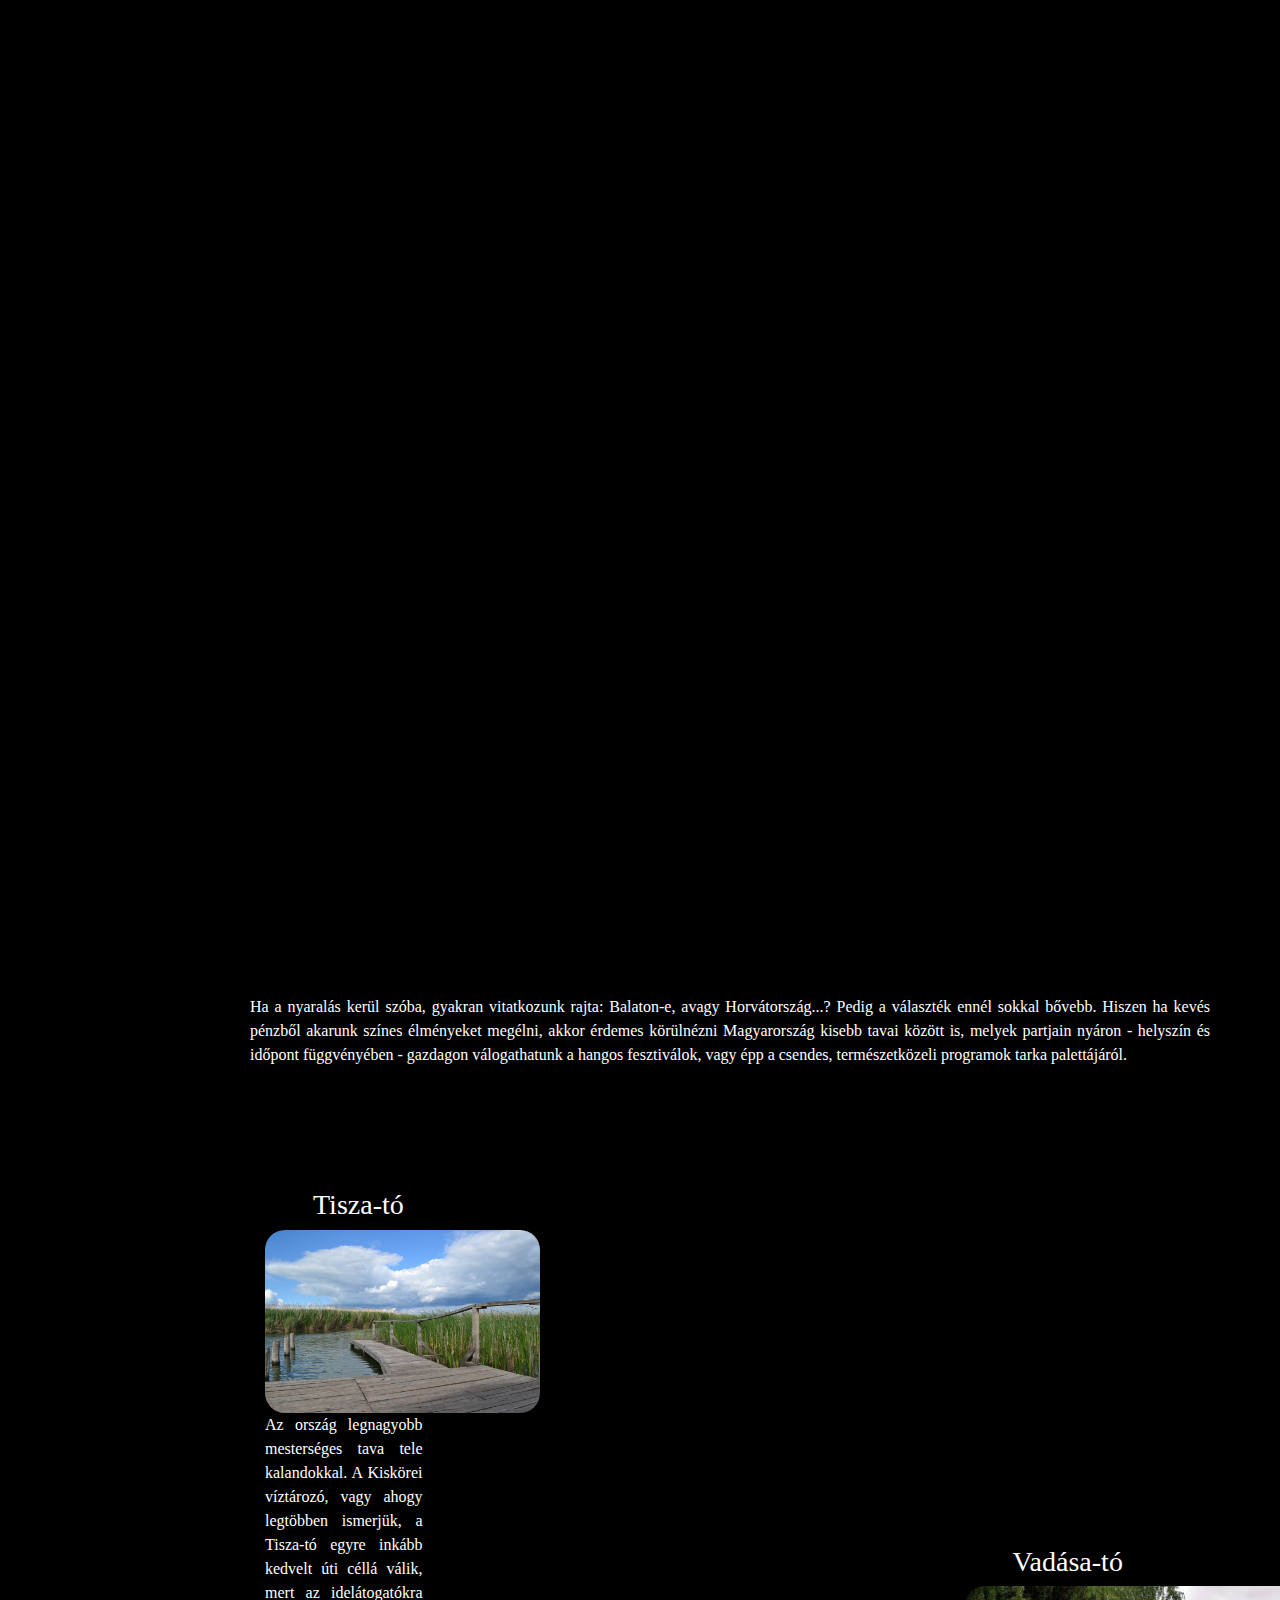
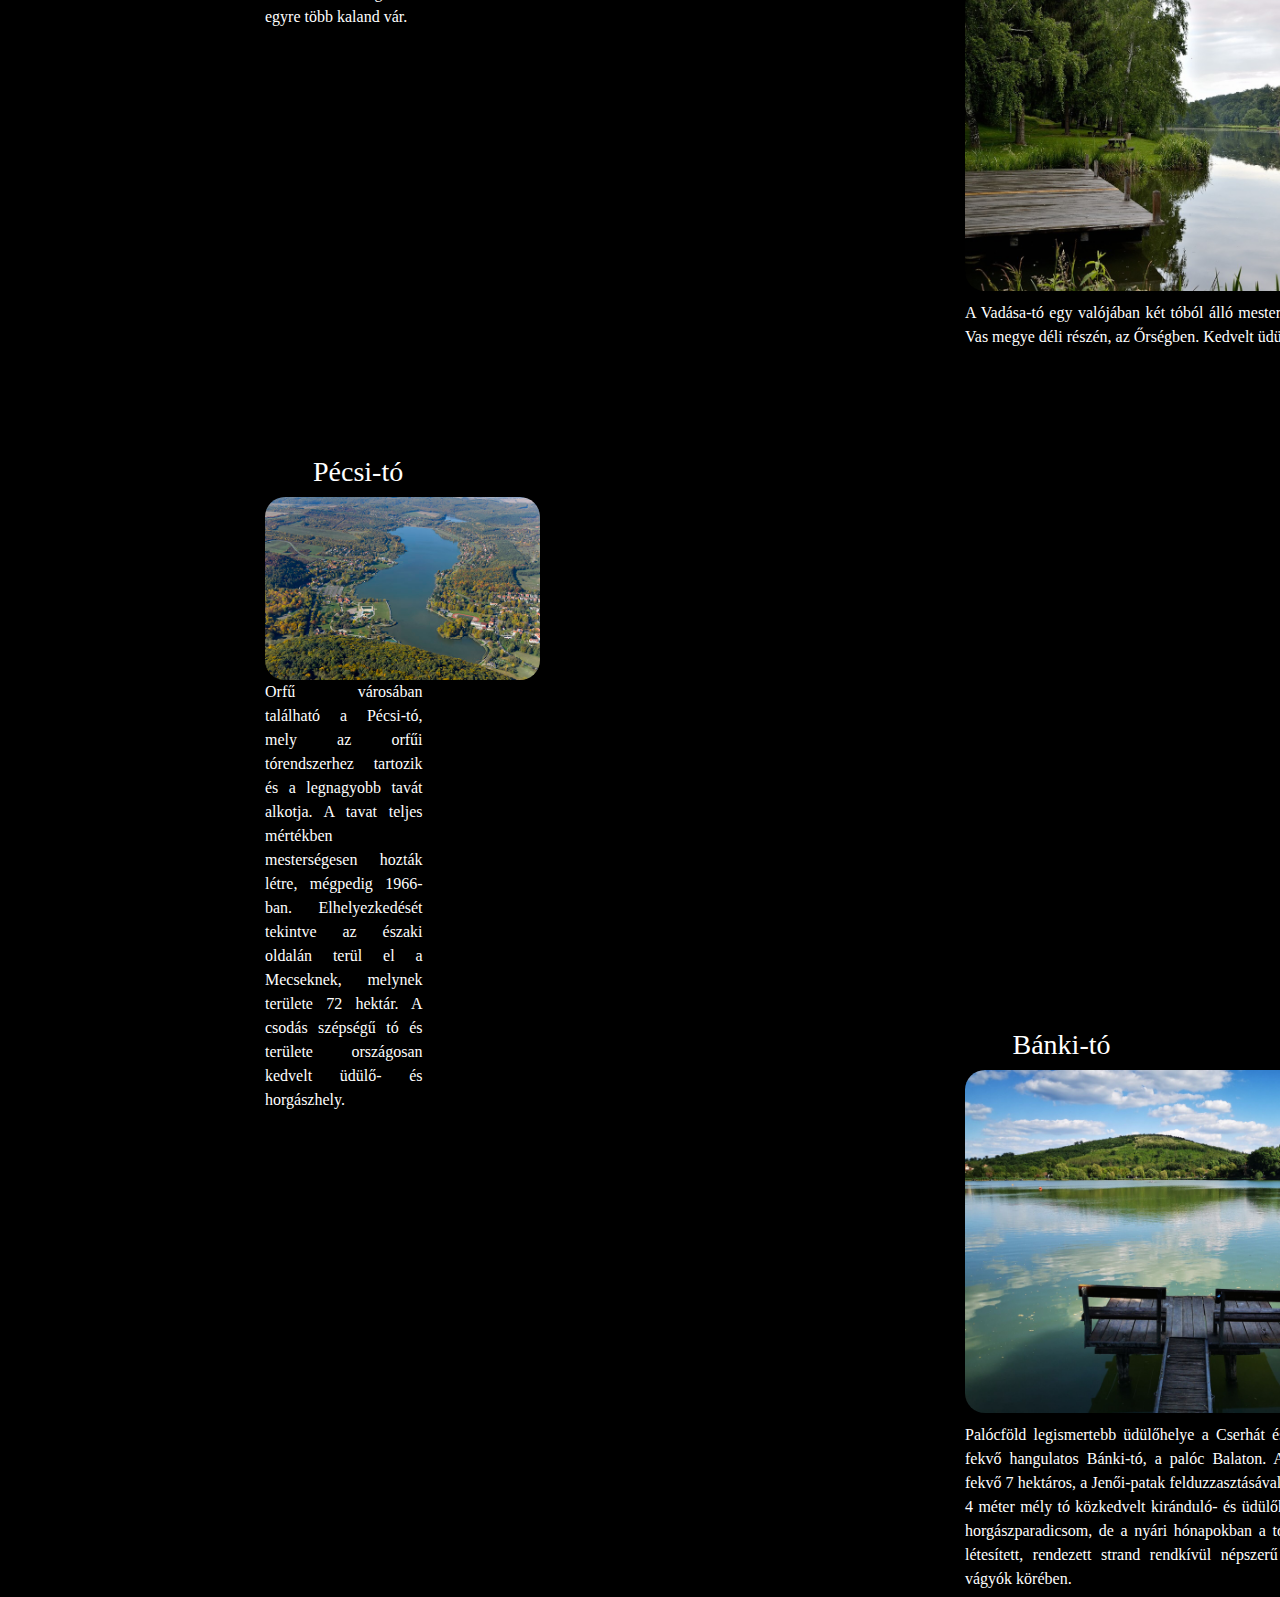
==== index.html @ cd0c058f "Add files via upload" ====
<!DOCTYPE html>
<html lang="hu">
<head>
    <meta charset="UTF-8">
    <meta http-equiv="X-UA-Compatible" content="IE=edge">
    <meta name="viewport" content="width=device-width, initial-scale=1.0">
    <link rel="stylesheet" href="bootstrap.min_1.css">
    <link rel="stylesheet" href="style.css">
    <title>Magyarország tavai</title>
</head>
<body>
    <header>
        <h1>Kisebb nyaralótavak Magyarországon</h1>
    </header>
    <p id="pszöveg">Ha a nyaralás kerül szóba, gyakran vitatkozunk rajta: Balaton-e, avagy Horvátország...? Pedig a választék ennél sokkal bővebb. Hiszen ha kevés pénzből akarunk színes élményeket megélni, akkor érdemes körülnézni Magyarország kisebb tavai között is, melyek partjain nyáron - helyszín és időpont függvényében - gazdagon válogathatunk a hangos fesztiválok, vagy épp a csendes, természetközeli programok tarka palettájáról.</p>
    <section class="col-lg-6">
       <h3 id="Tisza">Tisza-tó </h3>
       <img id="img1" src="tiszato.jpg">

       <p id="p1">Az ország legnagyobb mesterséges tava tele kalandokkal. A Kiskörei víztározó, vagy ahogy legtöbben ismerjük, a Tisza-tó egyre inkább kedvelt úti céllá válik, mert az idelátogatókra egyre több kaland vár.</p>
    </section>
    <section class="col-lg-6">
        <h3 id="Vadas"> Vadása-tó </h3>
        <img id="img2" src="vadasato.jpg">
        <p id="p2">A Vadása-tó egy valójában két tóból álló mesterséges tóegyüttes neve Vas megye déli részén, az Őrségben.  Kedvelt üdülő- és horgászhely.</p>
    </section>
    <section class="col-lg-6">
        <h3 id="Pécsi">Pécsi-tó</h3>
        <img id="img1" src="pecsito.jpg">
        <p id="p1">Orfű városában található a Pécsi-tó, mely az orfűi tórendszerhez tartozik és a legnagyobb tavát alkotja. A tavat teljes mértékben mesterségesen hozták létre, mégpedig 1966-ban. Elhelyezkedését tekintve az északi oldalán terül el a Mecseknek, melynek területe 72 hektár. A csodás szépségű tó és területe országosan kedvelt üdülő- és horgászhely.</p>
    </section>
    <section class="col-lg-6">
        <h3 id="Bánki">Bánki-tó</h3>
        <img id="img2" src="bankito.jpg">
        <p id="p2">Palócföld legismertebb üdülőhelye a Cserhát és a Börzsöny határán fekvő hangulatos Bánki-tó, a palóc Balaton. A Bánk falu területén fekvő 7 hektáros, a Jenői-patak felduzzasztásával létrehozott, átlagosan 4 méter mély tó közkedvelt kiránduló- és üdülőhely. A víz elsősorban horgászparadicsom, de a nyári hónapokban a tó falu felé eső részén létesített, rendezett strand rendkívül népszerű a fürdőzni, napozni vágyók körében.</p>
    </section>
    <footer>

    </footer>
</body>
</html>
---- style.css ----
body{
background-color: black;
font-family:  Verdana;
color: white;
}
header{
    text-align: center;
    height: 1000px;
    background-image: url(vadasa_to/6.jpg);
    background-repeat: no-repeat;
    background-size: 100%;
    width: 100%;
}
#Tisza{
    padding-left: 30%;
    position: relative;
    right: -115px;
    top: 100px;
}
#Vadas{
    padding-left: 75%;
    position: relative;
    right: -540px;
    top: 0px;
}
#Pécsi{
    padding-left: 30%;
    position: relative;
    right: -115px;
    top: 100px;
}
#Bánki{
    padding-left: 75%;
    position: relative;
    right: -540px;
}
img{
    width: 15%;
}
#img1{
    position: relative;
    right: -250px;
    width: 45%;
    top: 100px;
    border-radius: 20px;
}
#img2{
    position: relative;
    right:-950px;
    width: 75%;
    border-radius: 20px;
}
p{
    width: 75%;
    position: relative;
    right: -250px;
    top: 100px;
}
#p{
    padding-left: 50px;
}
#p1{
    text-align: justify;
    padding-right: 300px;
}
#p2{
    position: relative;
    text-align: justify;
    right:-950px;
    top: 10px;
}
h1{
    padding-top: 300px;
    padding-left: 50px;
    color: black;
    font-size: 100px;
}
#pszöveg{
   text-align:justify;
   position: relative;
   top: -5px;
}
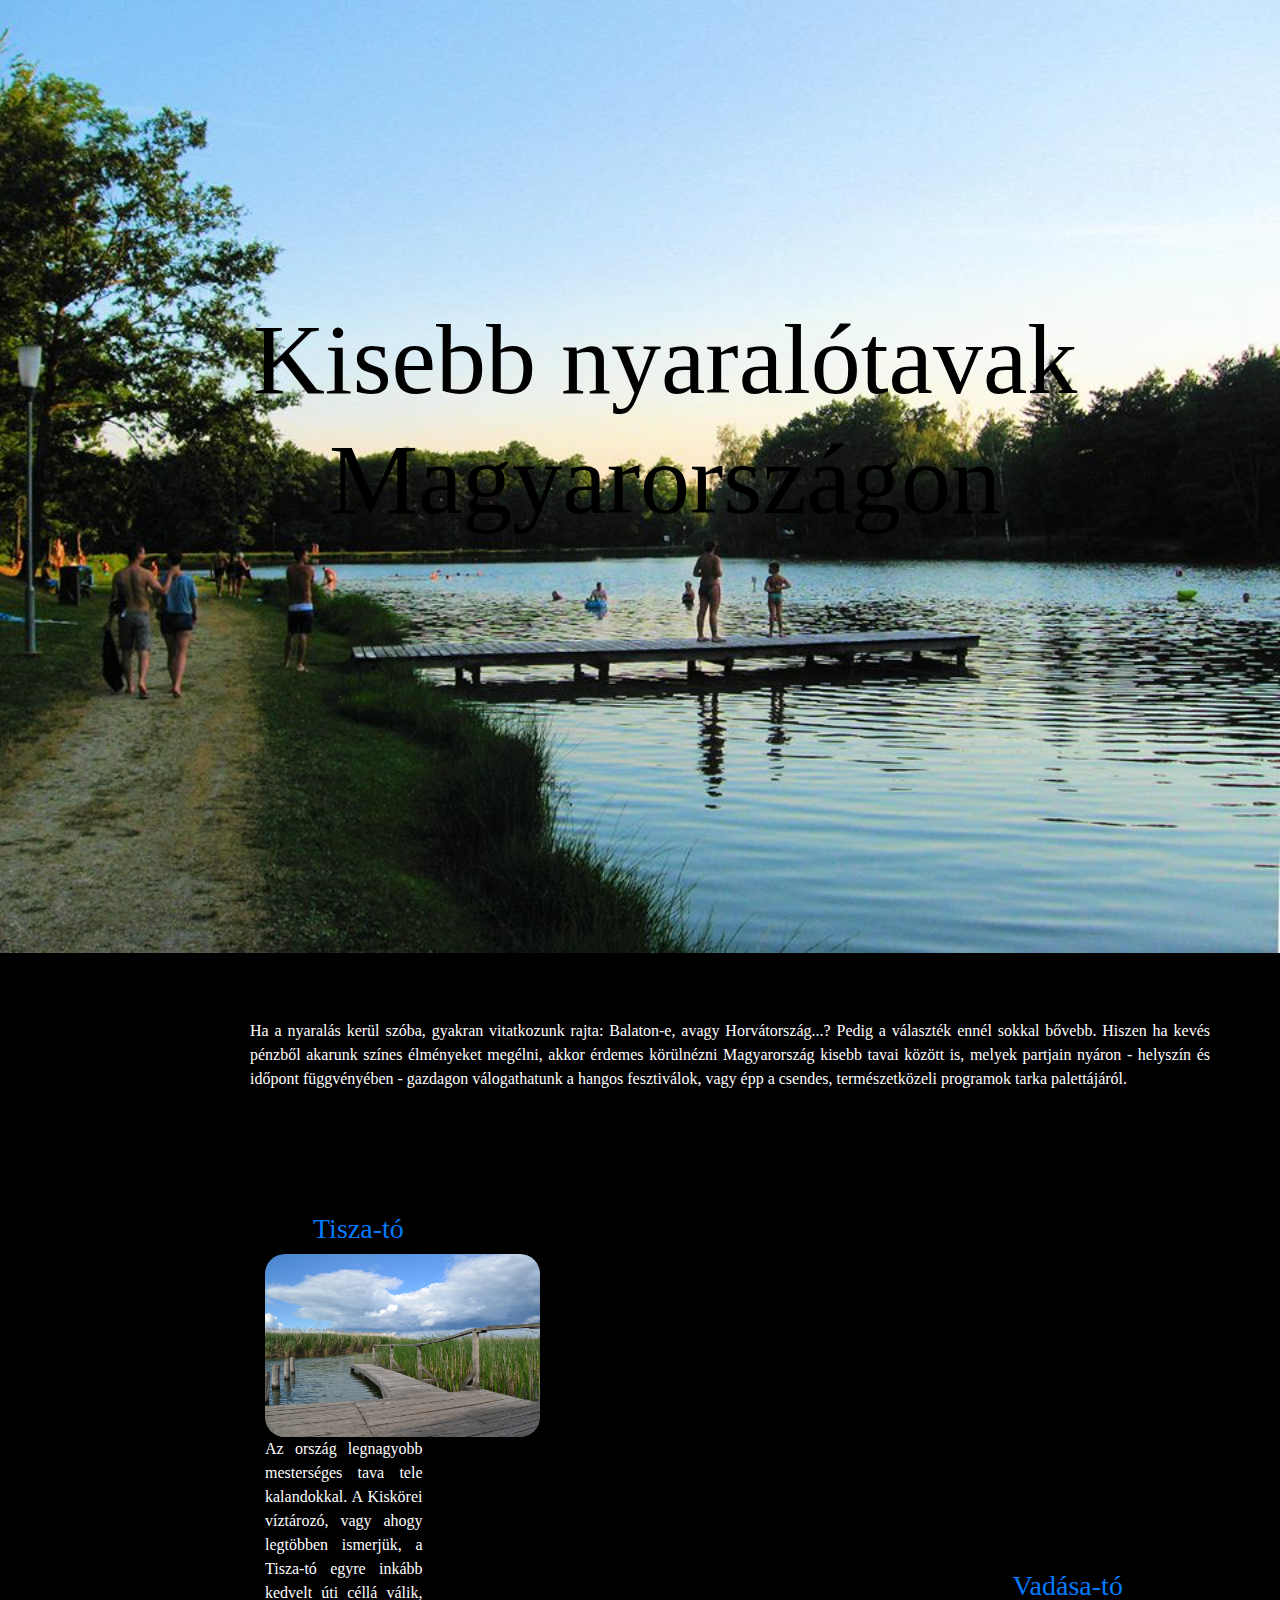
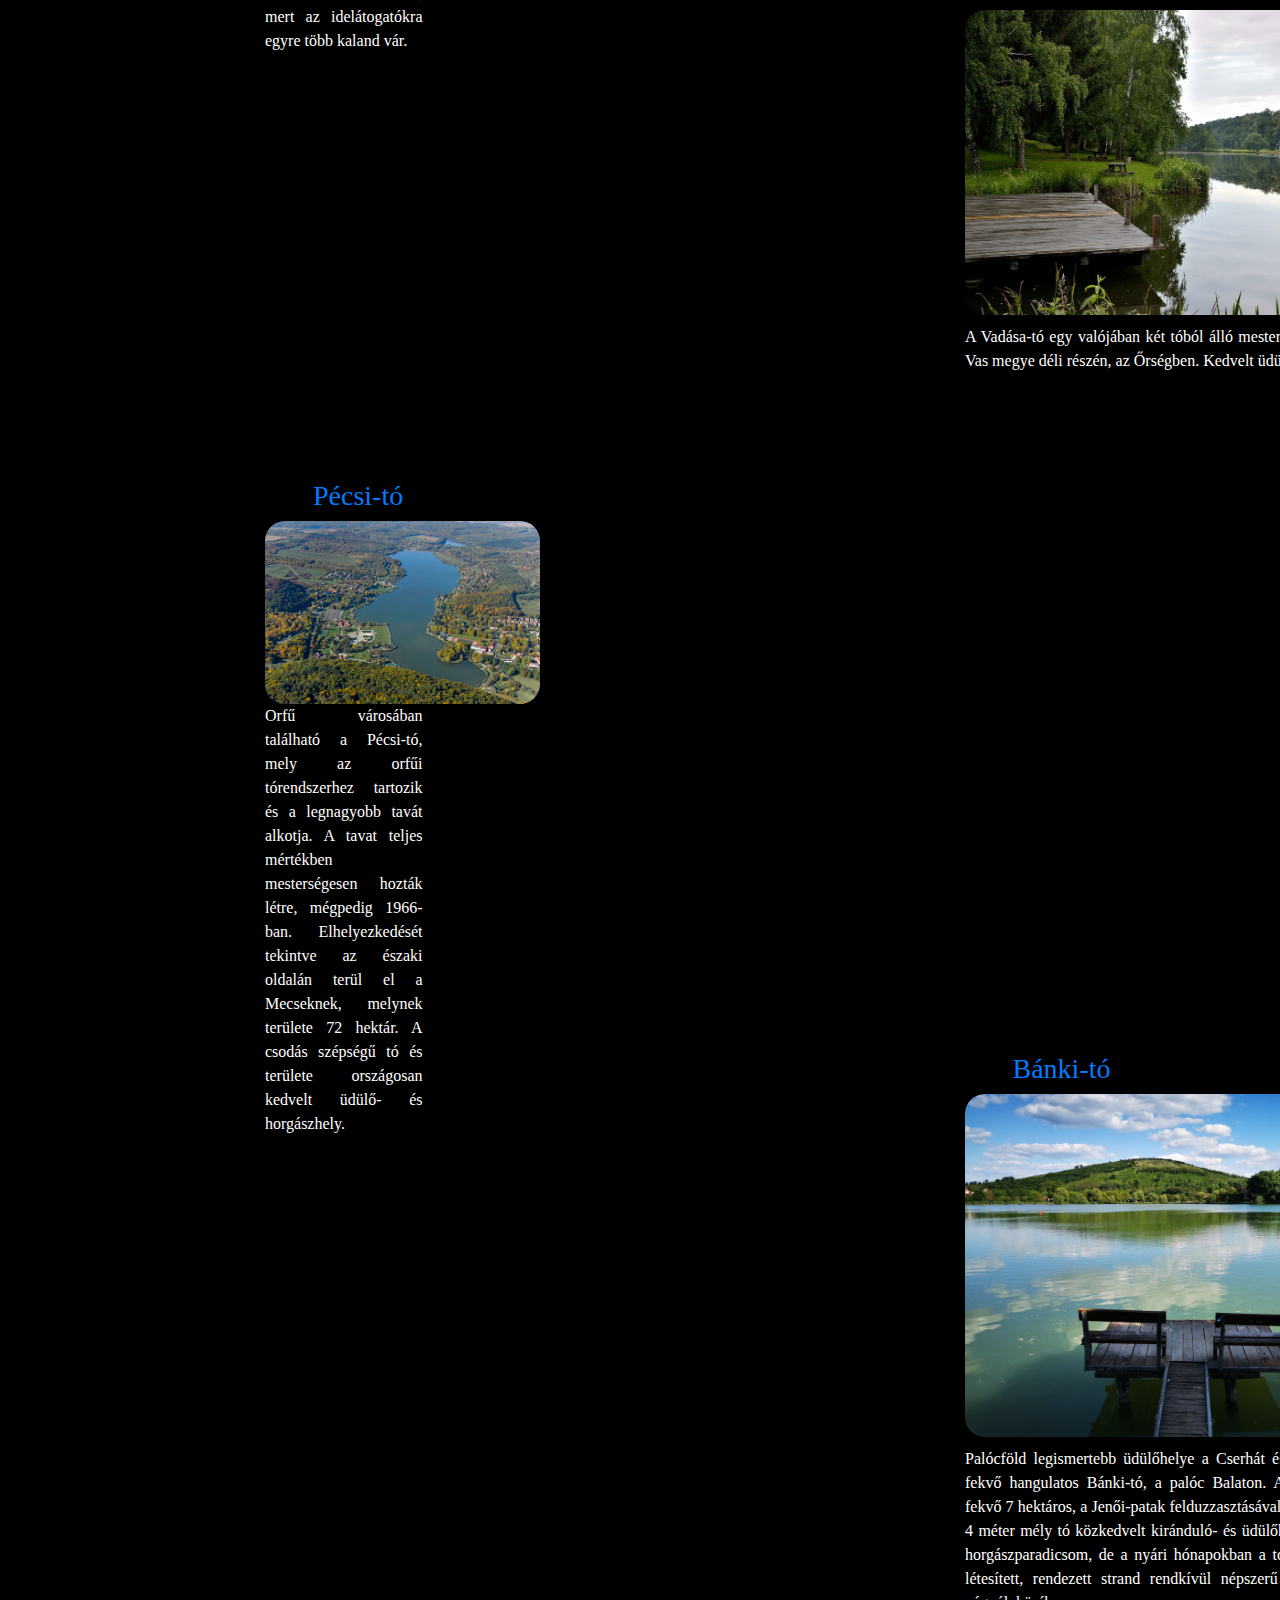
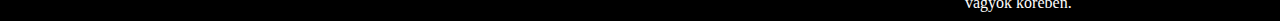
==== commit 633dd596: "Oldalak összelinkelése és képek beállítása" ====
--- a/index.html
+++ b/index.html
@@ -12,25 +12,26 @@
     <header>
         <h1>Kisebb nyaralótavak Magyarországon</h1>
     </header>
+    <br>
     <p id="pszöveg">Ha a nyaralás kerül szóba, gyakran vitatkozunk rajta: Balaton-e, avagy Horvátország...? Pedig a választék ennél sokkal bővebb. Hiszen ha kevés pénzből akarunk színes élményeket megélni, akkor érdemes körülnézni Magyarország kisebb tavai között is, melyek partjain nyáron - helyszín és időpont függvényében - gazdagon válogathatunk a hangos fesztiválok, vagy épp a csendes, természetközeli programok tarka palettájáról.</p>
     <section class="col-lg-6">
-       <h3 id="Tisza">Tisza-tó </h3>
+       <h3 id="Tisza" ><a href="tiszato.html">Tisza-tó</a> </h3>
        <img id="img1" src="tiszato.jpg">
 
        <p id="p1">Az ország legnagyobb mesterséges tava tele kalandokkal. A Kiskörei víztározó, vagy ahogy legtöbben ismerjük, a Tisza-tó egyre inkább kedvelt úti céllá válik, mert az idelátogatókra egyre több kaland vár.</p>
     </section>
     <section class="col-lg-6">
-        <h3 id="Vadas"> Vadása-tó </h3>
+        <h3 id="Vadas"><a href="vadasato.html">Vadása-tó</a> </h3>
         <img id="img2" src="vadasato.jpg">
         <p id="p2">A Vadása-tó egy valójában két tóból álló mesterséges tóegyüttes neve Vas megye déli részén, az Őrségben.  Kedvelt üdülő- és horgászhely.</p>
     </section>
     <section class="col-lg-6">
-        <h3 id="Pécsi">Pécsi-tó</h3>
+        <h3 id="Pécsi"><a href="pecsito.html">Pécsi-tó</a> </h3>
         <img id="img1" src="pecsito.jpg">
         <p id="p1">Orfű városában található a Pécsi-tó, mely az orfűi tórendszerhez tartozik és a legnagyobb tavát alkotja. A tavat teljes mértékben mesterségesen hozták létre, mégpedig 1966-ban. Elhelyezkedését tekintve az északi oldalán terül el a Mecseknek, melynek területe 72 hektár. A csodás szépségű tó és területe országosan kedvelt üdülő- és horgászhely.</p>
     </section>
     <section class="col-lg-6">
-        <h3 id="Bánki">Bánki-tó</h3>
+        <h3 id="Bánki"><a href="bankito.html">Bánki-tó</a> </h3>
         <img id="img2" src="bankito.jpg">
         <p id="p2">Palócföld legismertebb üdülőhelye a Cserhát és a Börzsöny határán fekvő hangulatos Bánki-tó, a palóc Balaton. A Bánk falu területén fekvő 7 hektáros, a Jenői-patak felduzzasztásával létrehozott, átlagosan 4 méter mély tó közkedvelt kiránduló- és üdülőhely. A víz elsősorban horgászparadicsom, de a nyári hónapokban a tó falu felé eső részén létesített, rendezett strand rendkívül népszerű a fürdőzni, napozni vágyók körében.</p>
     </section>
--- a/style.css
+++ b/style.css
@@ -1,82 +1,119 @@
 body{
-background-color: black;
-font-family:  Verdana;
-color: white;
+    background-color: black;
+    font-family:  Verdana;
+    color: white;
 }
-header{
-    text-align: center;
-    height: 1000px;
-    background-image: url(vadasa_to/6.jpg);
-    background-repeat: no-repeat;
-    background-size: 100%;
-    width: 100%;
-}
-#Tisza{
-    padding-left: 30%;
-    position: relative;
-    right: -115px;
-    top: 100px;
-}
-#Vadas{
-    padding-left: 75%;
-    position: relative;
-    right: -540px;
-    top: 0px;
-}
-#Pécsi{
-    padding-left: 30%;
-    position: relative;
-    right: -115px;
-    top: 100px;
-}
-#Bánki{
-    padding-left: 75%;
-    position: relative;
-    right: -540px;
-}
-img{
-    width: 15%;
-}
-#img1{
-    position: relative;
-    right: -250px;
-    width: 45%;
-    top: 100px;
-    border-radius: 20px;
-}
-#img2{
-    position: relative;
-    right:-950px;
-    width: 75%;
-    border-radius: 20px;
-}
-p{
-    width: 75%;
-    position: relative;
-    right: -250px;
-    top: 100px;
-}
-#p{
-    padding-left: 50px;
-}
-#p1{
-    text-align: justify;
-    padding-right: 300px;
-}
-#p2{
-    position: relative;
-    text-align: justify;
-    right:-950px;
-    top: 10px;
-}
-h1{
-    padding-top: 300px;
-    padding-left: 50px;
-    color: black;
-    font-size: 100px;
-}
-#pszöveg{
-   text-align:justify;
-   position: relative;
-   top: -5px;
-}+    header{
+        text-align: center;
+        height: 1000px;
+        background-image: url(vadasa_to/6.jpg);
+        background-repeat: no-repeat;
+        background-size: 100%;
+        width: 100%;
+    }
+    #Tisza{
+        padding-left: 30%;
+        position: relative;
+        right: -115px;
+        top: 100px;
+    }
+    #Vadas{
+        padding-left: 75%;
+        position: relative;
+        right: -540px;
+        top: 0px;
+    }
+    #Pécsi{
+        padding-left: 30%;
+        position: relative;
+        right: -115px;
+        top: 100px;
+    }
+    #Bánki{
+        padding-left: 75%;
+        position: relative;
+        right: -540px;
+    }
+    img{
+        width: 15%;
+    }
+    #img1{
+        position: relative;
+        right: -250px;
+        width: 45%;
+        top: 100px;
+        border-radius: 20px;
+    }
+    #img2{
+        position: relative;
+        right:-950px;
+        width: 75%;
+        border-radius: 20px;
+    }
+    p{
+        width: 75%;
+        position: relative;
+        right: -250px;
+        top: 100px;
+    }
+    #p{
+        padding-left: 50px;
+    }
+    #p1{
+        text-align: justify;
+        padding-right: 300px;
+    }
+    #p2{
+        position: relative;
+        text-align: justify;
+        right:-950px;
+        top: 10px;
+    }
+    h1{
+        padding-top: 300px;
+        padding-left: 50px;
+        color: black;
+        font-size: 100px;
+    }
+    #pszöveg{
+       text-align:justify;
+       position: relative;
+       top: -5px;
+    }
+    #bankikep{
+        text-align: center;
+        height: 700px;
+        background-image: url(banki_to/1.jpg);
+        background-repeat: no-repeat;
+        background-size: 100%;
+        width: 100%;
+    }
+    #pecsikep{
+        text-align: center;
+        height: 600px;
+        background-image: url(pecsi_to/1.jpg);
+        background-repeat: no-repeat;
+        background-size: 100%;
+        width: 100%;
+    }
+    #vadasakep{
+        text-align: center;
+        height: 700px;
+        background-image: url(vadasa_to/1.jpg);
+        background-repeat: no-repeat;
+        background-size: 100%;
+        width: 100%;
+    }
+    #tiszakep{
+        text-align: center;
+        height: 650px;
+        background-image: url(tisza_to/2.jpg);
+        background-repeat: no-repeat;
+        background-size: 100%;
+        width: 100%;
+    }
+    #szoveg{
+        position: relative;
+        top: 150px;
+    }
+       
